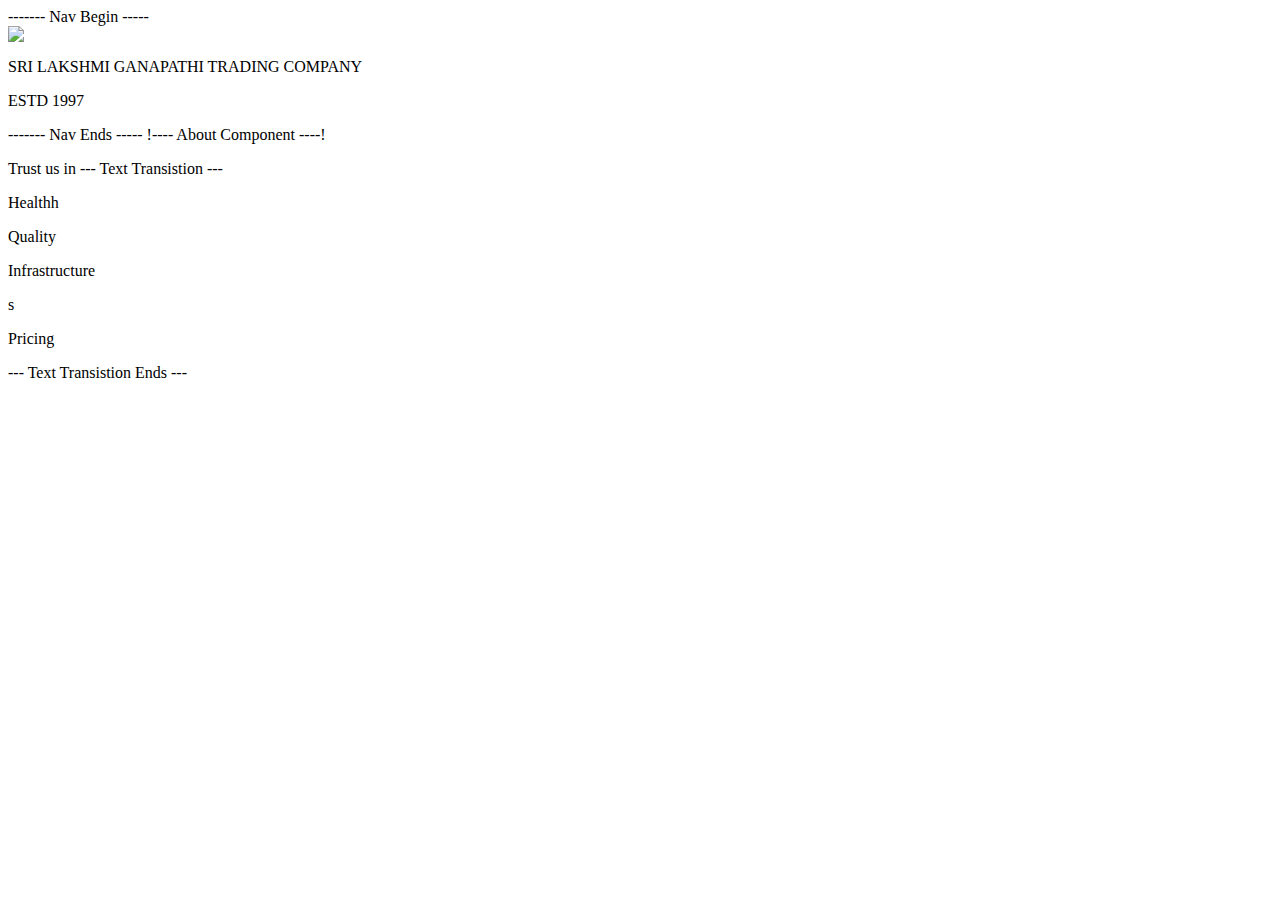
==== index.html @ 2354577f "Blue print" ====
<html>
    <head>
    </head>
    <body>
        ------- Nav Begin -----
        <div className="nav">
            <img className="logo_img" src="path" />
            <div className="company_name">
                  <p className="">SRI LAKSHMI GANAPATHI TRADING COMPANY</p>
                  <p className="">ESTD 1997</p>
                </div>
        </div>
        ------- Nav Ends -----

!---- About Component ----!
        <div className="">
            <div className="">
                <p>Trust us in 
                        --- Text Transistion ---
                            <p>Healthh</p>
                            <p>Quality</p>
                            <p>Infrastructure</p>s
                            <p>Pricing</p>
                        --- Text Transistion Ends ---        
                </p>
            </div>

            <div className=""></div>
        </div>
    </body>
</html>
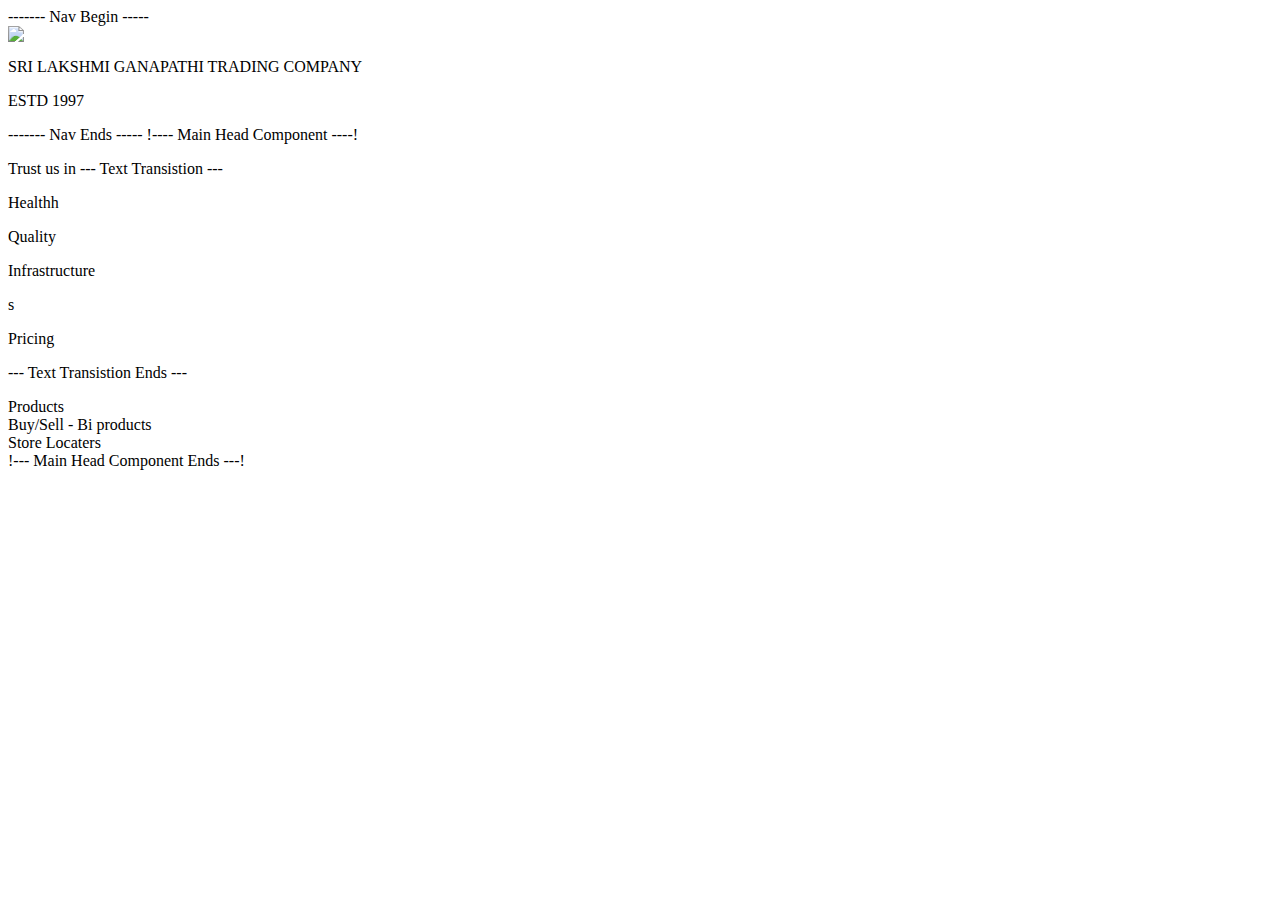
==== commit 0358f763: "Components added" ====
--- a/index.html
+++ b/index.html
@@ -12,7 +12,7 @@
         </div>
         ------- Nav Ends -----
 
-!---- About Component ----!
+!---- Main Head Component ----!
         <div className="">
             <div className="">
                 <p>Trust us in 
@@ -25,7 +25,22 @@
                 </p>
             </div>
 
-            <div className=""></div>
+            <div className="">
+                <div className="">
+                        Products
+                </div>
+                <div className="">
+                    Buy/Sell - Bi products
+                </div>
+                <div className="">
+                    Store Locaters
+                </div>
+                <div className="">
+                    
+                </div>
+            </div>
         </div>
+
+!--- Main Head Component Ends ---!
     </body>
 </html>